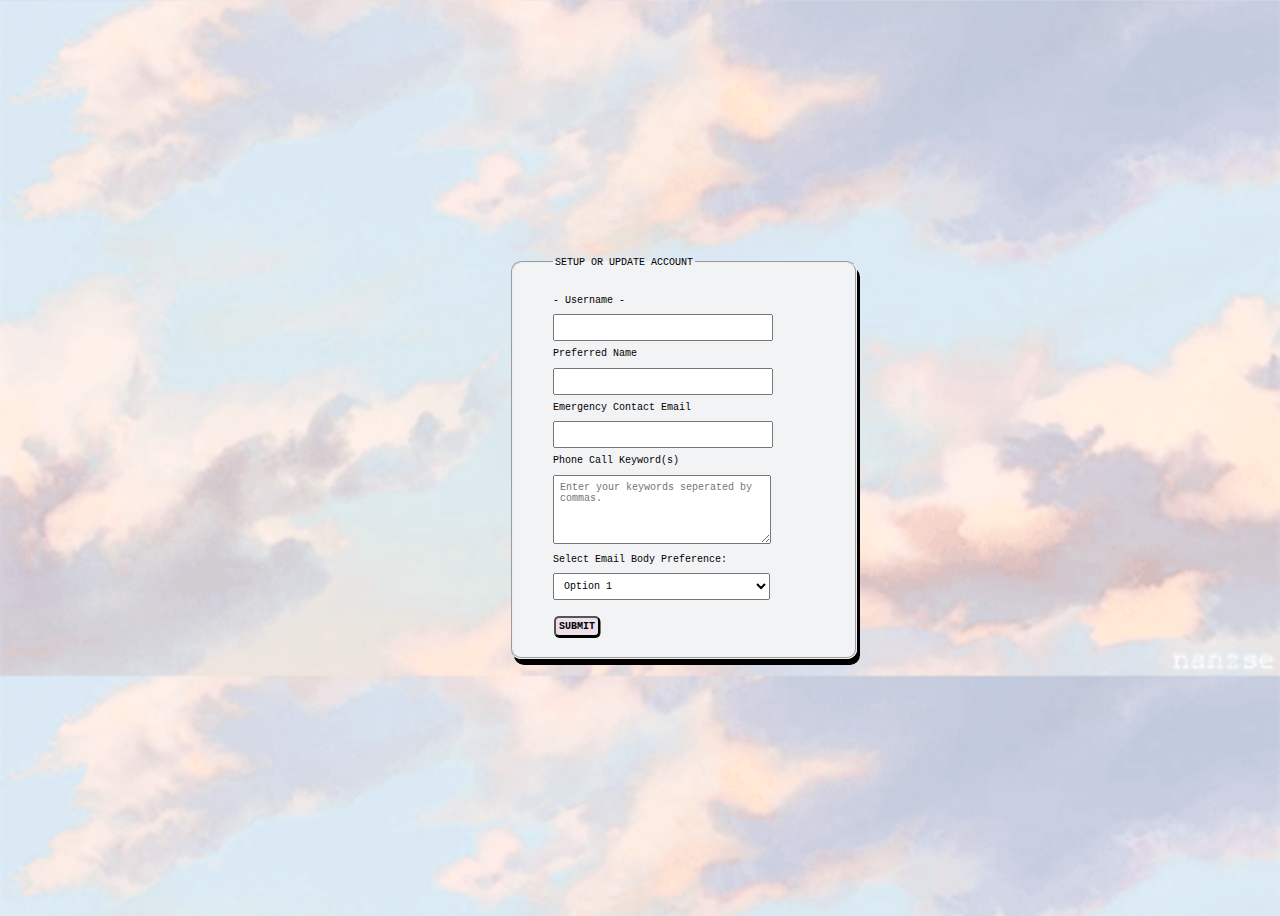
==== index.html @ b9b8d314 "Add files via upload" ====
<!DOCTYPE HTML>
<html>

<head>
  <link rel="stylesheet" href="form_formatting.css">
</head>

<body>
<form id="myForm" action="https://608dev-2.net/sandbox/sc/alzhao72/server.py" method="POST" enctype="application/x-www-form-urlencoded">
  <fieldset>
        <legend>SETUP OR UPDATE ACCOUNT</legend>
        <div class="form-control">
          <label for="user">- Username -</label>
          <input 
			type="user" 
			id="user" 
			name="user" 
			placeholder="" 
			required 
		  />
        </div>
		
		<div class="form-control">
          <label for="name">Preferred Name</label>
          <input
            type="text"
            id="name"
			name = "name"
            placeholder=""
            required
          />
        </div>

        <div class="form-control">
          <label for="contact">Emergency Contact Email</label>
          <input
            type="text"
            id="contact"
			name = "contact"
            placeholder=""
            required
          />
        </div>
		
		<div class="form-control">
          <label for="keyword">Phone Call Keyword(s)</label>
         <textarea
            rows="5"
			id="keyword"
			name = "keyword"
            placeholder="Enter your keywords seperated by commas."
            required
          ></textarea>
        </div>
		
		<div class="form-control">
          <label for="prefs">Select Email Body Preference:</label>
			<select id="prefs" name="prefs">
			  <option value="1">Option 1</option>
			  <option value="2">Option 2</option>
			  <option value="3">Option 3</option>
			</select>
        </div>
		
		<input type="text" id="action" name = "action"/>

		<script type="text/javascript">
		document.getElementById("action").style.display = "none";
		document.getElementById('action').value = 'set_settings';
		</script>

		<input type="submit" value="SUBMIT" class="submit-btn" />
	</fieldset>
</form>

</body>
</html>
---- form_formatting.css ----
body {
    display: flex;
    align-items: center;
    justify-content: center;
    height: 100vh;
    font-family: "Questrial", monospace;
	background-image: url('sparkle1.gif');
    background-size: 100% auto;
  }

	input, 
	select, 
	placeholder, 
	textarea {
    width: 78%;
    padding: 6px;
    outline: none;
	font-size: 100%;
	font-family: "Questrial", monospace;
  }
  select{
	  width: 83%
  }
  
  input, label {
    display:flex;
	flex-direction:column;
}
  label {
    line-height: 1.65rem;
  }
  
  input[type="submit"] {
   transform: translate(2.2%);
   padding: 3px;
   width: 17.5%;
   margin-top: 1rem;
   font-family: Andale Mono, monospace;
   font-weight: bold;
   background-color: #ebdfea;
   box-shadow: 0.5px 1px;
   text-align: center;
   border-radius: 5px;
  }

 fieldset {
   padding: 20px 40px;
   background-color: #F2F3F4;
   box-shadow: 3px 6px;
   font-size: 10px;
   width: 100%;
   border-radius: 10px;
 }
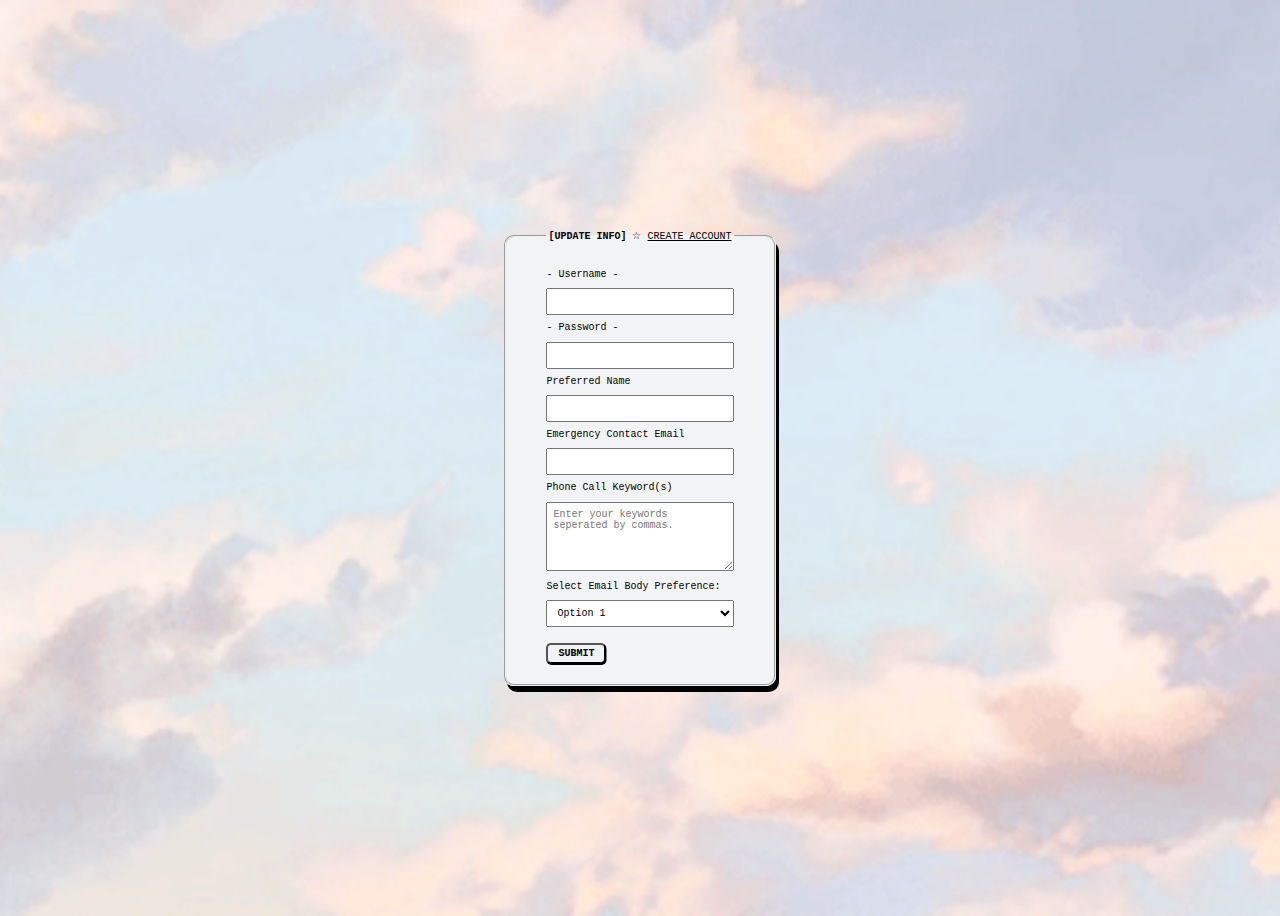
==== commit 92e03b2e: "Add files via upload" ====
--- a/index.html
+++ b/index.html
@@ -3,12 +3,13 @@
 
 <head>
   <link rel="stylesheet" href="form_formatting.css">
+  <meta name="viewport" content="width=device-width, initial-scale=1.0">
 </head>
 
 <body>
 <form id="myForm" action="https://608dev-2.net/sandbox/sc/alzhao72/server.py" method="POST" enctype="application/x-www-form-urlencoded">
   <fieldset>
-        <legend>SETUP OR UPDATE ACCOUNT</legend>
+        <legend> <b>[UPDATE INFO]</b> &#9734; <span><a href="create_account.html">CREATE ACCOUNT</a></span></legend>
         <div class="form-control">
           <label for="user">- Username -</label>
           <input 
@@ -21,13 +22,23 @@
         </div>
 		
 		<div class="form-control">
+          <label for="user">- Password -</label>
+          <input 
+			type="password" 
+			id="password" 
+			name="password" 
+			placeholder="" 
+			required 
+		  />
+        </div>
+		
+		<div class="form-control">
           <label for="name">Preferred Name</label>
           <input
             type="text"
             id="name"
 			name = "name"
             placeholder=""
-            required
           />
         </div>
 
@@ -38,7 +49,6 @@
             id="contact"
 			name = "contact"
             placeholder=""
-            required
           />
         </div>
 		
@@ -49,7 +59,6 @@
 			id="keyword"
 			name = "keyword"
             placeholder="Enter your keywords seperated by commas."
-            required
           ></textarea>
         </div>
 		
@@ -63,12 +72,17 @@
         </div>
 		
 		<input type="text" id="action" name = "action"/>
-
 		<script type="text/javascript">
 		document.getElementById("action").style.display = "none";
 		document.getElementById('action').value = 'set_settings';
 		</script>
-
+		
+		<input type="text" id="account" name = "account"/>
+		<script type="text/javascript">
+		document.getElementById("account").style.display = "none";
+		document.getElementById('account').value = 'update';
+		</script>
+		
 		<input type="submit" value="SUBMIT" class="submit-btn" />
 	</fieldset>
 </form>
--- a/form_formatting.css
+++ b/form_formatting.css
@@ -1,3 +1,11 @@
+* {
+  box-sizing: border-box;
+}
+
+a {
+  color: black;
+}
+
 body {
     display: flex;
     align-items: center;
@@ -5,21 +13,23 @@
     height: 100vh;
     font-family: "Questrial", monospace;
 	background-image: url('sparkle1.gif');
-    background-size: 100% auto;
+    background-position: center;
+	background-repeat: no-repeat;
+	background-size: cover;
   }
 
 	input, 
 	select, 
 	placeholder, 
 	textarea {
-    width: 78%;
+    width: 100%;
     padding: 6px;
     outline: none;
 	font-size: 100%;
 	font-family: "Questrial", monospace;
   }
   select{
-	  width: 83%
+	  width: 100%
   }
   
   input, label {
@@ -30,17 +40,29 @@
     line-height: 1.65rem;
   }
   
+  .btn {
+	color: black;
+	float: right;
+	margin-top: 1rem;
+	font-family: Andale Mono, monospace;
+	font-weight: bold;
+	display: flex;
+	line-height: 1.6;
+}
+
   input[type="submit"] {
-   transform: translate(2.2%);
+   float: left;
    padding: 3px;
-   width: 17.5%;
+   width: 32%;
    margin-top: 1rem;
    font-family: Andale Mono, monospace;
    font-weight: bold;
-   background-color: #ebdfea;
+   background-color: #F2F3F4;
    box-shadow: 0.5px 1px;
-   text-align: center;
    border-radius: 5px;
+   display: flex;
+   align-items: center;
+   justify-content: center;
   }
 
  fieldset {
@@ -48,6 +70,6 @@
    background-color: #F2F3F4;
    box-shadow: 3px 6px;
    font-size: 10px;
-   width: 100%;
    border-radius: 10px;
+   display: inline-block
  }